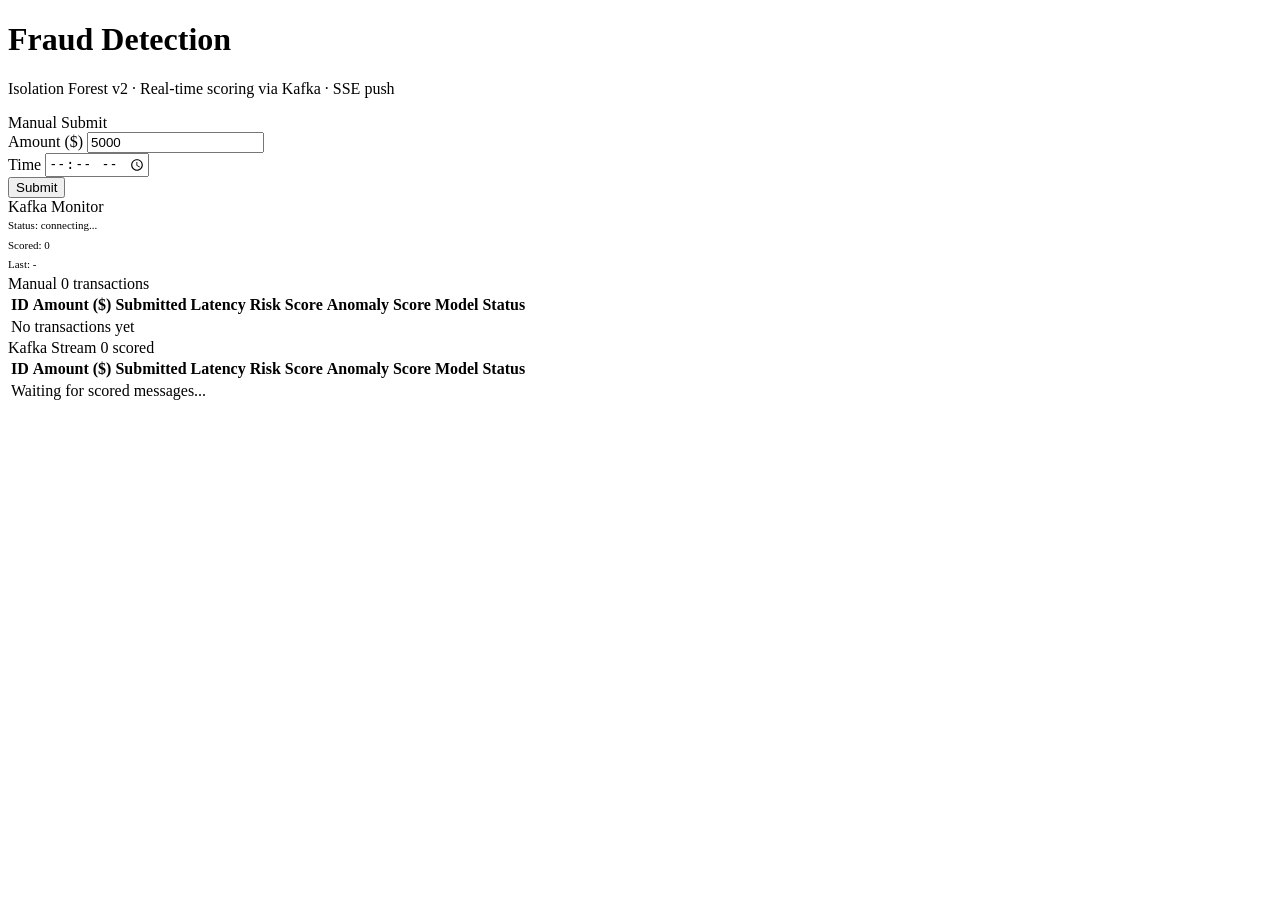
==== query_api/static/index.html @ 6b6b4f1e "refactor(query_api): split monolith into routers/services/static - services/db.py: SQLAlchemy models" ====
<!DOCTYPE html>
<html lang="en">
<head>
<meta charset="UTF-8">
<meta name="viewport" content="width=device-width, initial-scale=1.0">
<title>Fraud Detection</title>
<link rel="stylesheet" href="/static/style.css">
</head>
<body>

<div class="header">
  <h1>Fraud Detection</h1>
  <p>Isolation Forest v2 · Real-time scoring via Kafka · SSE push</p>
</div>

<div class="controls">
  <div class="panel">
    <div class="panel-label">Manual Submit</div>
    <div class="field-row">
      <div class="field">
        <label>Amount ($)</label>
        <input type="number" id="m-amount" value="5000" min="0" step="0.01">
      </div>
      <div class="field">
        <label>Time</label>
        <input type="time" id="m-time">
      </div>
      <button class="btn btn-blue" onclick="submitManual()">Submit</button>
    </div>
    <div class="status-line" id="m-status"></div>
  </div>

  <div class="panel">
    <div class="panel-label">
      Kafka Monitor
      <span class="dot" id="sse-dot"></span>
    </div>
    <div style="font-size:11px; color:var(--muted); line-height:1.8;">
      <div>Status: <span id="sse-status" style="color:var(--text)">connecting...</span></div>
      <div>Scored: <span id="sse-total" style="color:var(--text)">0</span></div>
      <div>Last: <span id="sse-last" style="color:var(--text)">-</span></div>
    </div>
  </div>
</div>

<div class="stream">
  <div class="stream-header">
    <span class="stream-title">Manual</span>
    <span class="stream-count" id="m-count">0 transactions</span>
  </div>
  <table>
    <thead><tr>
      <th>ID</th><th>Amount ($)</th><th>Submitted</th><th>Latency</th>
      <th>Risk Score</th><th>Anomaly Score</th><th>Model</th><th>Status</th>
    </tr></thead>
    <tbody id="m-body"><tr><td colspan="8" class="empty">No transactions yet</td></tr></tbody>
  </table>
</div>

<div class="stream">
  <div class="stream-header">
    <span class="stream-title">Kafka Stream</span>
    <span class="stream-count" id="a-count">0 scored</span>
  </div>
  <table>
    <thead><tr>
      <th>ID</th><th>Amount ($)</th><th>Submitted</th><th>Latency</th>
      <th>Risk Score</th><th>Anomaly Score</th><th>Model</th><th>Status</th>
    </tr></thead>
    <tbody id="a-body"><tr><td colspan="8" class="empty">Waiting for scored messages...</td></tr></tbody>
  </table>
</div>

<script src="/static/app.js"></script>
</body>
</html>
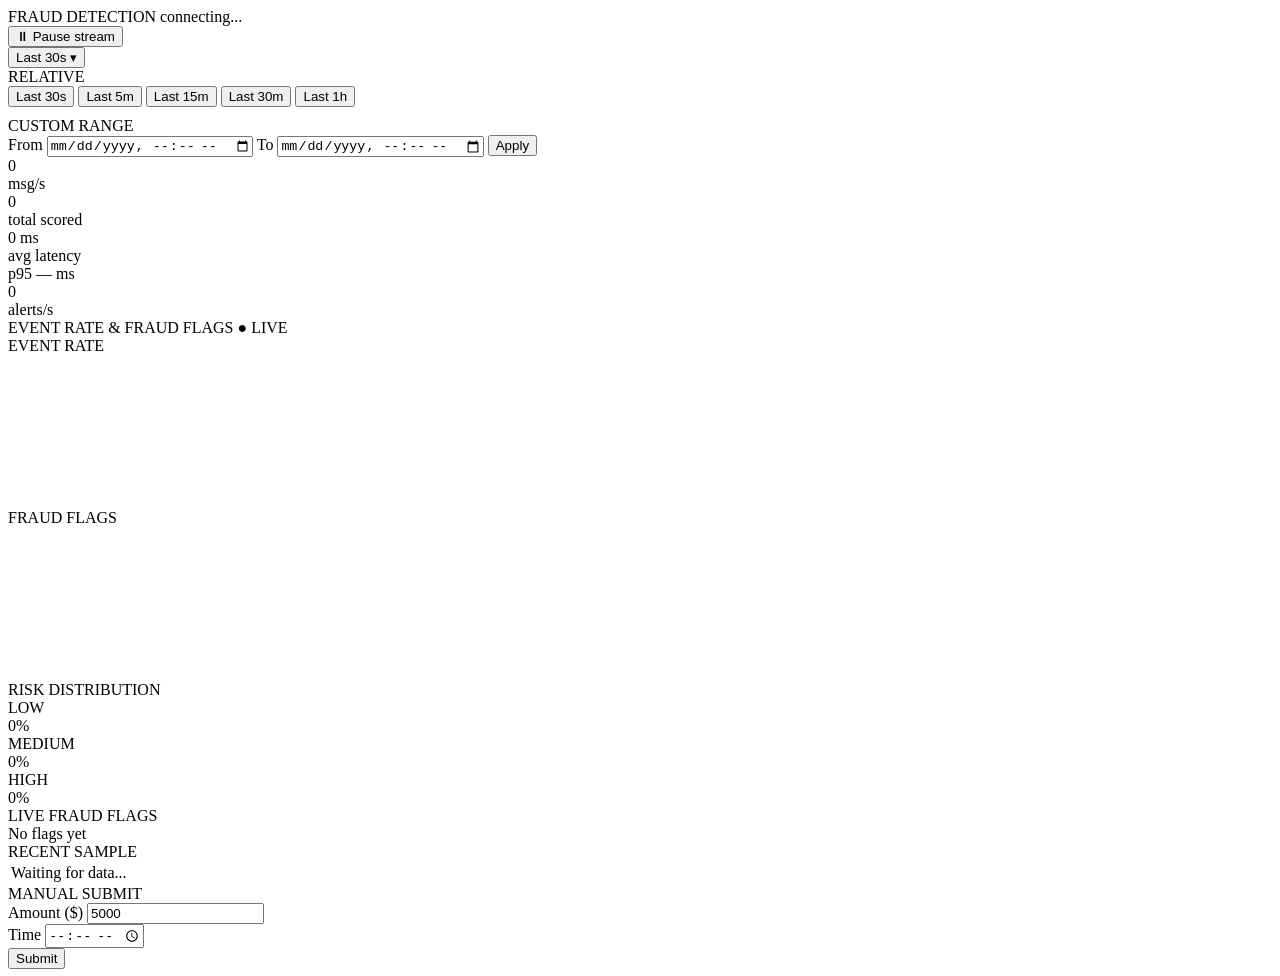
==== commit 29ad3ee5: "feat(dashboard): live metrics UI with stream pause/resume - Add /events/dashboard SSE endpoint with " ====
--- a/query_api/static/index.html
+++ b/query_api/static/index.html
@@ -8,67 +8,127 @@
 </head>
 <body>
 
-<div class="header">
-  <h1>Fraud Detection</h1>
-  <p>Isolation Forest v2 · Real-time scoring via Kafka · SSE push</p>
-</div>
-
-<div class="controls">
-  <div class="panel">
-    <div class="panel-label">Manual Submit</div>
-    <div class="field-row">
-      <div class="field">
-        <label>Amount ($)</label>
-        <input type="number" id="m-amount" value="5000" min="0" step="0.01">
+<div class="top-bar">
+  <span class="top-title">FRAUD DETECTION <span class="dot" id="sse-dot"></span> <span id="sse-status" class="conn-text">connecting...</span></span>
+  <div class="top-right">
+    <button class="btn-stream" id="stream-btn" onclick="toggleStream()">⏸ Pause stream</button>
+    <div class="time-picker" id="time-picker">
+      <button class="tp-btn" id="tp-btn" onclick="toggleTimePicker()"><span id="tp-label">Last 30s</span> ▾</button>
+      <div class="tp-dropdown" id="tp-dropdown">
+        <div class="tp-section">RELATIVE</div>
+        <div class="tp-presets">
+          <button onclick="setRelative(30,'30s')">Last 30s</button>
+          <button onclick="setRelative(300,'5m')">Last 5m</button>
+          <button onclick="setRelative(900,'15m')">Last 15m</button>
+          <button onclick="setRelative(1800,'30m')">Last 30m</button>
+          <button onclick="setRelative(3600,'1h')">Last 1h</button>
+        </div>
+        <div class="tp-section" style="margin-top:10px">CUSTOM RANGE</div>
+        <div class="tp-custom">
+          <label>From</label>
+          <input type="datetime-local" id="tp-from">
+          <label>To</label>
+          <input type="datetime-local" id="tp-to">
+          <button class="tp-apply" onclick="applyCustomRange()">Apply</button>
+        </div>
       </div>
-      <div class="field">
-        <label>Time</label>
-        <input type="time" id="m-time">
-      </div>
-      <button class="btn btn-blue" onclick="submitManual()">Submit</button>
-    </div>
-    <div class="status-line" id="m-status"></div>
-  </div>
-
-  <div class="panel">
-    <div class="panel-label">
-      Kafka Monitor
-      <span class="dot" id="sse-dot"></span>
-    </div>
-    <div style="font-size:11px; color:var(--muted); line-height:1.8;">
-      <div>Status: <span id="sse-status" style="color:var(--text)">connecting...</span></div>
-      <div>Scored: <span id="sse-total" style="color:var(--text)">0</span></div>
-      <div>Last: <span id="sse-last" style="color:var(--text)">-</span></div>
     </div>
   </div>
 </div>
 
-<div class="stream">
-  <div class="stream-header">
-    <span class="stream-title">Manual</span>
-    <span class="stream-count" id="m-count">0 transactions</span>
+<div class="stats-row">
+  <div class="stat-block">
+    <div class="stat-val" id="stat-rate">0</div>
+    <div class="stat-key">msg/s</div>
   </div>
-  <table>
-    <thead><tr>
-      <th>ID</th><th>Amount ($)</th><th>Submitted</th><th>Latency</th>
-      <th>Risk Score</th><th>Anomaly Score</th><th>Model</th><th>Status</th>
-    </tr></thead>
-    <tbody id="m-body"><tr><td colspan="8" class="empty">No transactions yet</td></tr></tbody>
-  </table>
+  <div class="stat-sep"></div>
+  <div class="stat-block">
+    <div class="stat-val" id="stat-total">0</div>
+    <div class="stat-key">total scored</div>
+  </div>
+  <div class="stat-sep"></div>
+  <div class="stat-block">
+    <div class="stat-val" id="stat-avg">0 ms</div>
+    <div class="stat-key">avg latency</div>
+    <div class="stat-sub" id="stat-p95">p95 — ms</div>
+  </div>
+  <div class="stat-sep"></div>
+  <div class="stat-block">
+    <div class="stat-val" id="stat-alerts">0</div>
+    <div class="stat-key">alerts/s</div>
+  </div>
 </div>
 
-<div class="stream">
-  <div class="stream-header">
-    <span class="stream-title">Kafka Stream</span>
-    <span class="stream-count" id="a-count">0 scored</span>
+<div class="charts-label">
+  <span class="section-label" style="margin-bottom:0">EVENT RATE &amp; FRAUD FLAGS</span>
+  <span class="time-mode-badge" id="time-mode-badge">● LIVE</span>
+</div>
+
+<div class="charts-row">
+  <div class="chart-wrap">
+    <div class="chart-label">EVENT RATE</div>
+    <canvas id="rate-chart"></canvas>
   </div>
-  <table>
-    <thead><tr>
-      <th>ID</th><th>Amount ($)</th><th>Submitted</th><th>Latency</th>
-      <th>Risk Score</th><th>Anomaly Score</th><th>Model</th><th>Status</th>
-    </tr></thead>
-    <tbody id="a-body"><tr><td colspan="8" class="empty">Waiting for scored messages...</td></tr></tbody>
-  </table>
+  <div class="chart-wrap">
+    <div class="chart-label">FRAUD FLAGS</div>
+    <canvas id="fraud-chart"></canvas>
+  </div>
+</div>
+
+<div class="mid-row">
+  <div class="risk-panel">
+    <div class="section-label">RISK DISTRIBUTION</div>
+    <div class="risk-row">
+      <span class="risk-lbl">LOW</span>
+      <div class="risk-track"><div class="risk-fill rf-low" id="rf-low"></div></div>
+      <span class="risk-pct" id="rp-low">0%</span>
+    </div>
+    <div class="risk-row">
+      <span class="risk-lbl">MEDIUM</span>
+      <div class="risk-track"><div class="risk-fill rf-med" id="rf-med"></div></div>
+      <span class="risk-pct" id="rp-med">0%</span>
+    </div>
+    <div class="risk-row">
+      <span class="risk-lbl">HIGH</span>
+      <div class="risk-track"><div class="risk-fill rf-hi" id="rf-hi"></div></div>
+      <span class="risk-pct" id="rp-hi">0%</span>
+    </div>
+  </div>
+
+  <div class="flags-panel">
+    <div class="section-label">LIVE FRAUD FLAGS</div>
+    <div id="fraud-flags"><div class="empty">No flags yet</div></div>
+  </div>
+</div>
+
+<div class="section-label">RECENT SAMPLE</div>
+<table class="sample-table">
+  <colgroup>
+    <col style="width:110px">
+    <col style="width:80px">
+    <col style="width:70px">
+    <col style="width:80px">
+  </colgroup>
+  <tbody id="sample-body">
+    <tr><td colspan="4" class="empty">Waiting for data...</td></tr>
+  </tbody>
+</table>
+
+<div class="submit-panel">
+  <div class="section-label">MANUAL SUBMIT</div>
+  <div class="field-row">
+    <div class="field">
+      <label>Amount ($)</label>
+      <input type="number" id="m-amount" value="5000" min="0" step="0.01">
+    </div>
+    <div class="field">
+      <label>Time</label>
+      <input type="time" id="m-time">
+    </div>
+    <button class="btn btn-blue" onclick="submitManual()">Submit</button>
+  </div>
+  <div class="status-line" id="m-status"></div>
+  <div id="m-results"></div>
 </div>
 
 <script src="/static/app.js"></script>
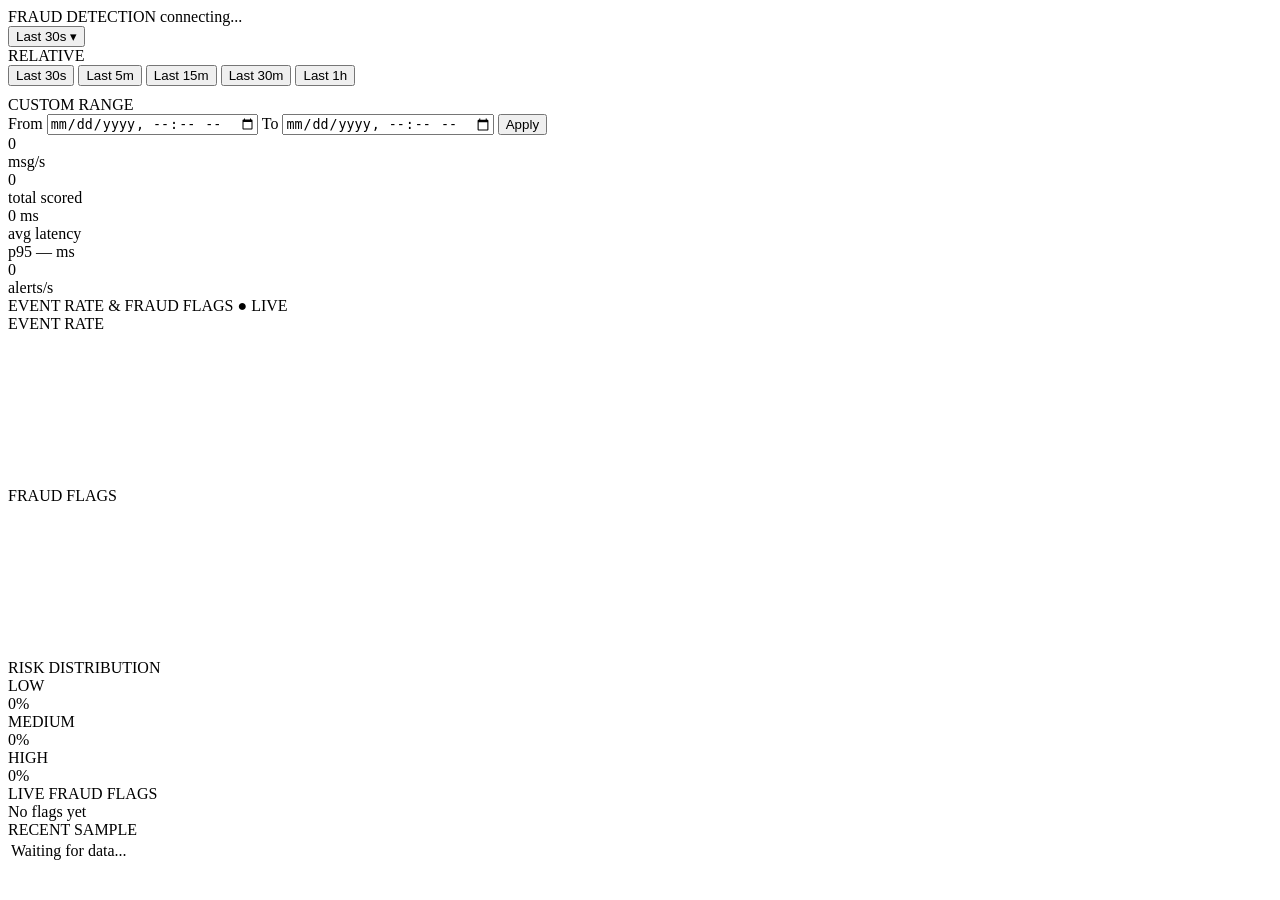
==== commit 63abc760: "feat(landing): add landing + about pages, tidy demo dashboard - add / and /about routes with dark-bl" ====
--- a/query_api/static/index.html
+++ b/query_api/static/index.html
@@ -11,7 +11,9 @@
 <div class="top-bar">
   <span class="top-title">FRAUD DETECTION <span class="dot" id="sse-dot"></span> <span id="sse-status" class="conn-text">connecting...</span></span>
   <div class="top-right">
+    <!-- ponytail: temporarily hidden, restore to re-enable pause/resume
     <button class="btn-stream" id="stream-btn" onclick="toggleStream()">⏸ Pause stream</button>
+    -->
     <div class="time-picker" id="time-picker">
       <button class="tp-btn" id="tp-btn" onclick="toggleTimePicker()"><span id="tp-label">Last 30s</span> ▾</button>
       <div class="tp-dropdown" id="tp-dropdown">
@@ -114,6 +116,7 @@
   </tbody>
 </table>
 
+<!-- ponytail: temporarily hidden, restore to re-enable manual submit
 <div class="submit-panel">
   <div class="section-label">MANUAL SUBMIT</div>
   <div class="field-row">
@@ -130,6 +133,7 @@
   <div class="status-line" id="m-status"></div>
   <div id="m-results"></div>
 </div>
+-->
 
 <script src="/static/app.js"></script>
 </body>
